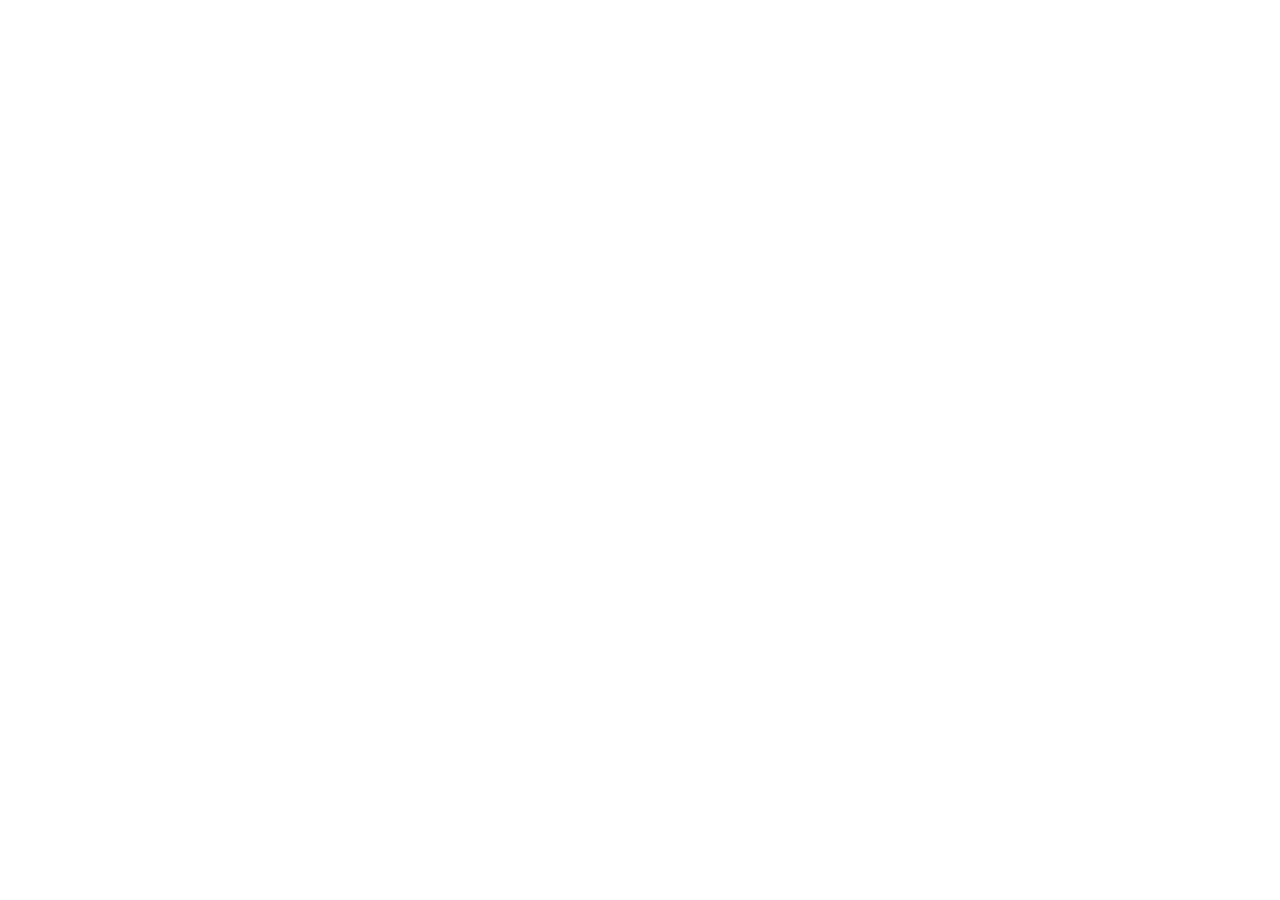
==== html/index.html @ 82a886b8 "init commit" ====
<!DOCTYPE html>
<html lang="sv">
<head>
    <meta charset="UTF-8">
    <meta name="viewport" content="width=device-width, initial-scale=1.0">
    <title>Document</title>
</head>
<body>
    <header>

    </header>

    <nav>
        
    </nav>

    <main>
        
    </main>

    <footer>
        
    </footer>
</body>
</html>
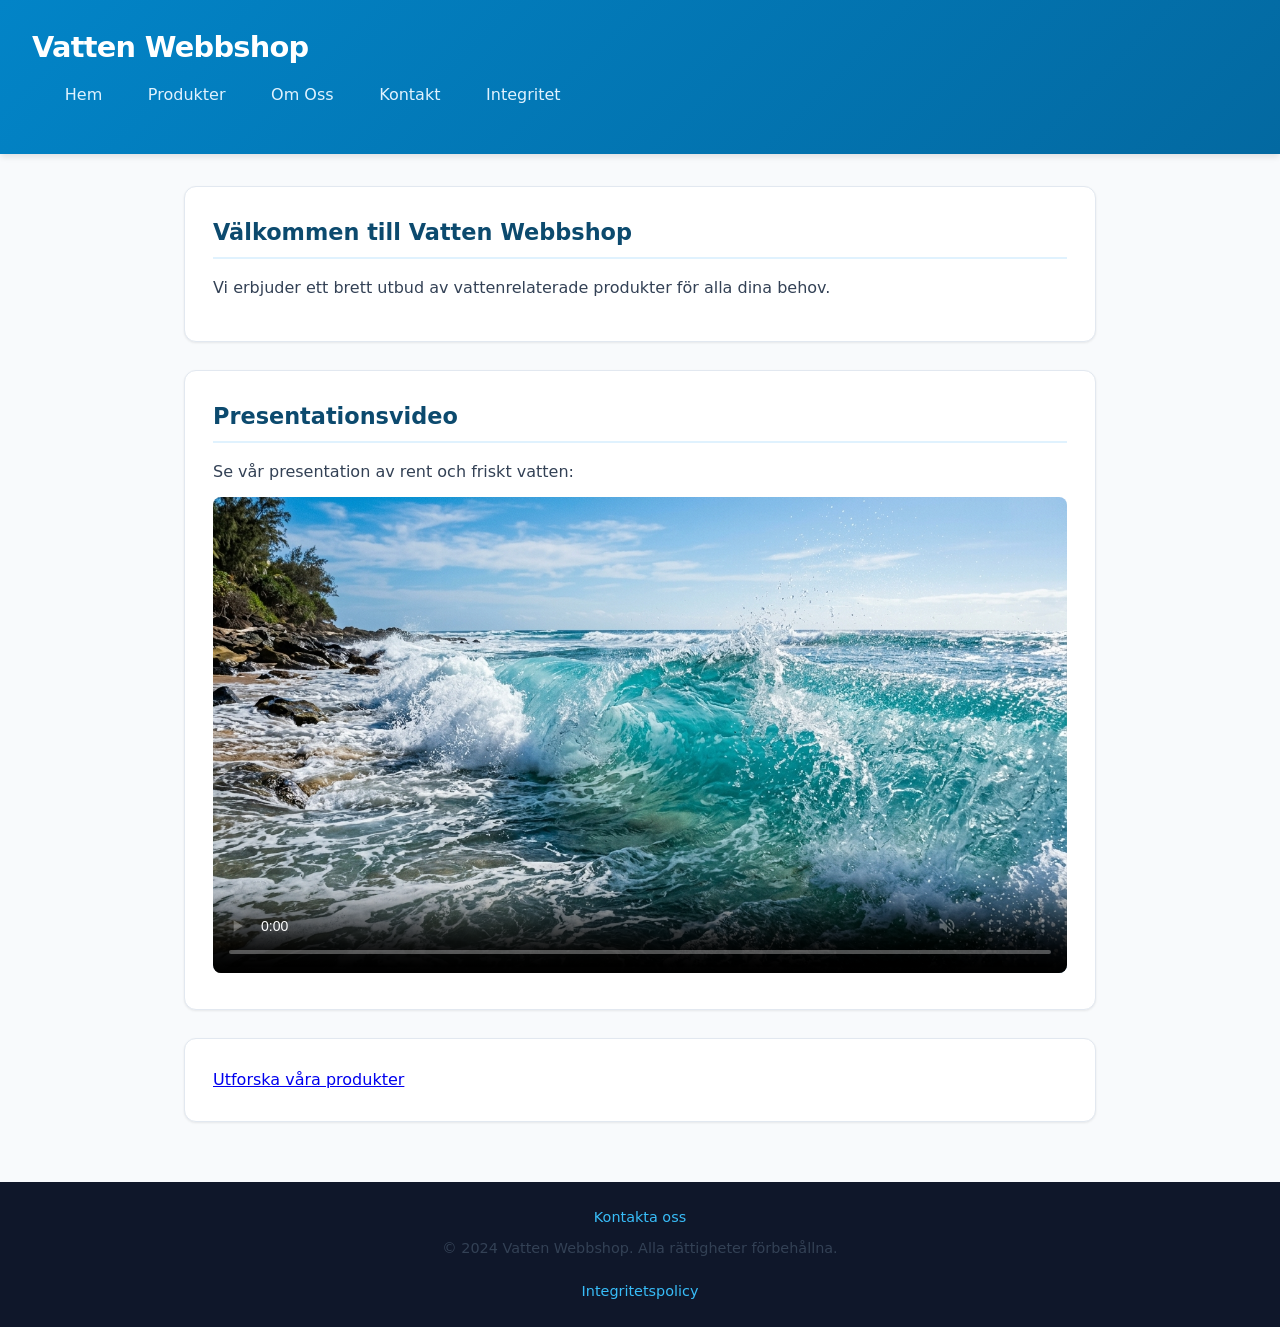
==== commit 6f5628ca: "Complete site" ====
--- a/html/index.html
+++ b/html/index.html
@@ -3,23 +3,47 @@
 <head>
     <meta charset="UTF-8">
     <meta name="viewport" content="width=device-width, initial-scale=1.0">
-    <title>Document</title>
+    <title>Hem - Vatten Webbshop</title>
+    <link rel="stylesheet" href="../css/style.css">
 </head>
 <body>
     <header>
-
+        <h1>Vatten Webbshop</h1>
+        <nav>
+        <ul>
+            <li><a href="index.html">Hem</a></li>
+            <li><a href="products.html">Produkter</a></li>
+            <li><a href="about.html">Om Oss</a></li>
+            <li><a href="contact.html">Kontakt</a></li>
+            <li><a href="privacy.html">Integritet</a></li>
+        </ul>
+    </nav>
     </header>
 
-    <nav>
-        
-    </nav>
+    <main>
+        <section>
+            <h2>Välkommen till Vatten Webbshop</h2>
+            <p>Vi erbjuder ett brett utbud av vattenrelaterade produkter för alla dina behov.</p>
+        </section>
 
-    <main>
-        
+        <section>
+            <h2>Presentationsvideo</h2>
+            <p>Se vår presentation av rent och friskt vatten:</p>
+            <video controls autoplay loop muted poster="../pictures/water_banner.jpg" style="width: 100%; border-radius: 8px;">
+                <source src="../pictures/water-video.mp4" type="video/mp4">
+                Din webbläsare stöder inte video-taggen.
+            </video>
+        </section>
+
+        <section>
+            <a href="products.html">Utforska våra produkter</a>
+        </section>
     </main>
 
     <footer>
-        
+        <a href="contact.html">Kontakta oss</a>
+        <p>© 2024 Vatten Webbshop. Alla rättigheter förbehållna.</p>
+        <a href="privacy.html">Integritetspolicy</a>
     </footer>
 </body>
 </html>
--- a/css/style.css
+++ b/css/style.css
@@ -0,0 +1,208 @@
+/* Global reset & typografi */
+* {
+    box-sizing: border-box;
+    margin: 0;
+    padding: 0;
+}
+
+body {
+    font-family: 'Segoe UI', system-ui, -apple-system, BlinkMacSystemFont, Roboto, sans-serif;
+    background-color: #f8fafc;
+    color: #1e293b;
+    line-height: 1.6;
+    display: flex;
+    flex-direction: column;
+    min-height: 100vh;
+}
+
+/* Header & Navigation */
+header {
+    background: linear-gradient(135deg, #0284c7 0%, #0369a1 100%);
+    color: #ffffff;
+    padding: 1.5rem 2rem;
+    box-shadow: 0 4px 6px -1px rgba(0, 0, 0, 0.1);
+}
+
+header h1 {
+    font-size: 1.8rem;
+    font-weight: 700;
+    margin-bottom: 0.75rem;
+    letter-spacing: -0.025em;
+}
+
+nav ul {
+    list-style: none;
+    display: flex;
+    gap: 1.25rem;
+    flex-wrap: wrap;
+}
+
+nav a {
+    color: #e0f2fe;
+    text-decoration: none;
+    font-weight: 500;
+    padding: 0.4rem 0.8rem;
+    border-radius: 6px;
+    transition: background-color 0.2s ease, color 0.2s ease;
+}
+
+nav a:hover {
+    background-color: rgba(255, 255, 255, 0.2);
+    color: #ffffff;
+}
+
+/* Main Innehållscontainer */
+main {
+    max-width: 960px;
+    width: 100%;
+    margin: 2rem auto;
+    padding: 0 1.5rem;
+    flex: 1;
+}
+
+section {
+    background: #ffffff;
+    padding: 1.75rem;
+    border-radius: 12px;
+    box-shadow: 0 1px 3px rgba(0, 0, 0, 0.05), 0 1px 2px rgba(0, 0, 0, 0.03);
+    margin-bottom: 1.75rem;
+    border: 1px solid #e2e8f0;
+}
+
+h2 {
+    color: #0c4a6e;
+    font-size: 1.4rem;
+    margin-bottom: 1rem;
+    border-bottom: 2px solid #e0f2fe;
+    padding-bottom: 0.4rem;
+}
+
+h3 {
+    color: #0369a1;
+    font-size: 1.15rem;
+    margin-bottom: 0.5rem;
+}
+
+p {
+    margin-bottom: 0.75rem;
+    color: #334155;
+}
+
+ul {
+    margin-left: 1.25rem;
+    margin-bottom: 1rem;
+}
+
+li {
+    margin-bottom: 0.4rem;
+}
+
+img {
+    max-width: 100%;
+    height: auto;
+    border-radius: 8px;
+    margin-top: 0.5rem;
+}
+
+/* Formulär (Kontakt-sidan) */
+form {
+    display: flex;
+    flex-direction: column;
+    gap: 1.25rem;
+    max-width: 550px;
+}
+
+form div {
+    display: flex;
+    flex-direction: column;
+    gap: 0.4rem;
+}
+
+label {
+    font-weight: 600;
+    font-size: 0.95rem;
+    color: #0f172a;
+}
+
+select, textarea, input[type="text"], input[type="email"] {
+    width: 100%;
+    padding: 0.75rem 0.9rem;
+    font-size: 0.95rem;
+    font-family: inherit;
+    color: #0f172a;
+    background-color: #f8fafc;
+    border: 1px solid #cbd5e1;
+    border-radius: 8px;
+    transition: border-color 0.2s ease, box-shadow 0.2s ease;
+}
+
+select:focus, textarea:focus, input:focus {
+    outline: none;
+    border-color: #0284c7;
+    box-shadow: 0 0 0 3px rgba(2, 132, 199, 0.15);
+    background-color: #ffffff;
+}
+
+textarea {
+    resize: vertical;
+    min-height: 120px;
+}
+
+button[type="submit"], input[type="submit"] {
+    align-self: flex-start;
+    background-color: #0284c7;
+    color: #ffffff;
+    font-size: 1rem;
+    font-weight: 600;
+    padding: 0.75rem 1.75rem;
+    border: none;
+    border-radius: 8px;
+    cursor: pointer;
+    transition: background-color 0.2s ease, transform 0.1s ease;
+}
+
+button[type="submit"]:hover, input[type="submit"]:hover {
+    background-color: #0369a1;
+}
+
+button[type="submit"]:active, input[type="submit"]:active {
+    transform: scale(0.98);
+}
+
+/* Produkter grid (Products-sidan) */
+main section article {
+    background: #f8fafc;
+    border: 1px solid #e2e8f0;
+    border-radius: 10px;
+    padding: 1.25rem;
+    margin-bottom: 1.25rem;
+    transition: transform 0.2s ease, box-shadow 0.2s ease;
+}
+
+main section article:hover {
+    transform: translateY(-2px);
+    box-shadow: 0 4px 12px rgba(0, 0, 0, 0.05);
+}
+
+/* Footer */
+footer {
+    background-color: #0f172a;
+    color: #94a3b8;
+    text-align: center;
+    padding: 1.5rem;
+    margin-top: auto;
+    font-size: 0.9rem;
+    display: flex;
+    flex-direction: column;
+    align-items: center;
+    gap: 0.5rem;
+}
+
+footer a {
+    color: #38bdf8;
+    text-decoration: none;
+}
+
+footer a:hover {
+    text-decoration: underline;
+}
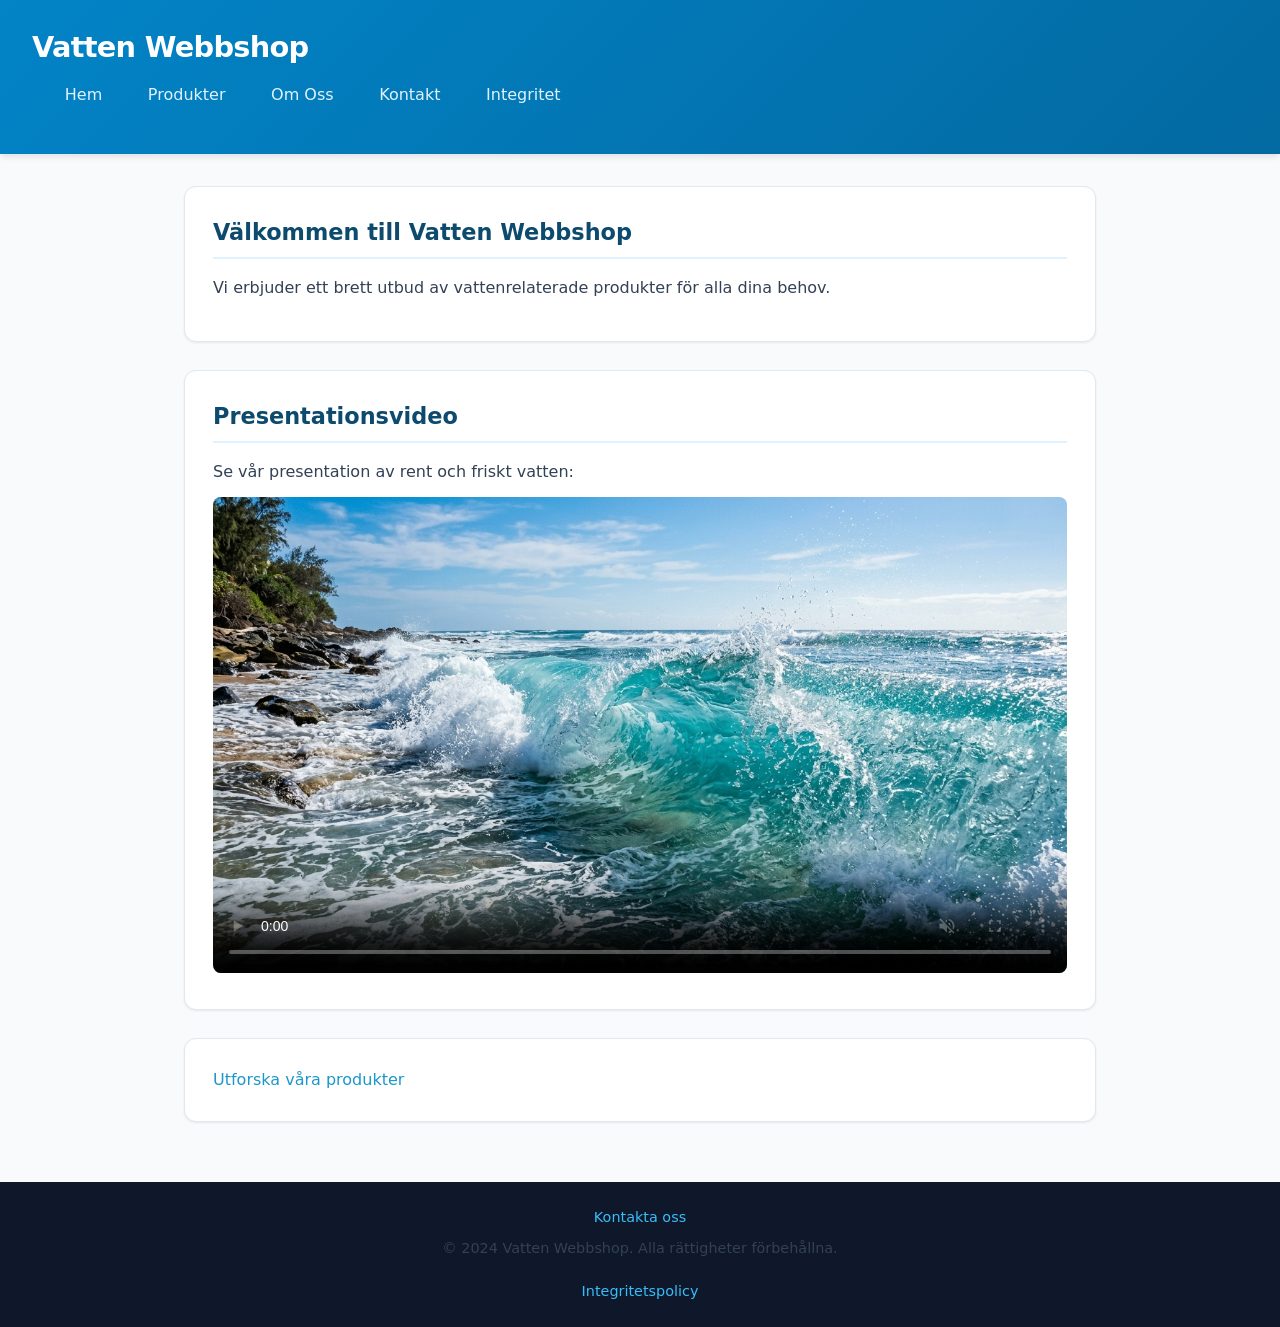
==== commit 97bfe521: "accessability fixes" ====
--- a/html/index.html
+++ b/html/index.html
@@ -35,7 +35,7 @@
             </video>
         </section>
 
-        <section>
+        <section class="links">
             <a href="products.html">Utforska våra produkter</a>
         </section>
     </main>
--- a/css/style.css
+++ b/css/style.css
@@ -1,208 +1,256 @@
 /* Global reset & typografi */
 * {
-    box-sizing: border-box;
-    margin: 0;
-    padding: 0;
+  box-sizing: border-box;
+  margin: 0;
+  padding: 0;
 }
 
 body {
-    font-family: 'Segoe UI', system-ui, -apple-system, BlinkMacSystemFont, Roboto, sans-serif;
-    background-color: #f8fafc;
-    color: #1e293b;
-    line-height: 1.6;
-    display: flex;
-    flex-direction: column;
-    min-height: 100vh;
+  font-family:
+    "Segoe UI",
+    system-ui,
+    -apple-system,
+    BlinkMacSystemFont,
+    Roboto,
+    sans-serif;
+  background-color: #f8fafc;
+  color: #1e293b;
+  line-height: 1.6;
+  display: flex;
+  flex-direction: column;
+  min-height: 100vh;
 }
 
 /* Header & Navigation */
 header {
-    background: linear-gradient(135deg, #0284c7 0%, #0369a1 100%);
-    color: #ffffff;
-    padding: 1.5rem 2rem;
-    box-shadow: 0 4px 6px -1px rgba(0, 0, 0, 0.1);
+  background: linear-gradient(135deg, #0284c7 0%, #0369a1 100%);
+  color: #ffffff;
+  padding: 1.5rem 2rem;
+  box-shadow: 0 4px 6px -1px rgba(0, 0, 0, 0.1);
 }
 
 header h1 {
-    font-size: 1.8rem;
-    font-weight: 700;
-    margin-bottom: 0.75rem;
-    letter-spacing: -0.025em;
+  font-size: 1.8rem;
+  font-weight: 700;
+  margin-bottom: 0.75rem;
+  letter-spacing: -0.025em;
 }
 
 nav ul {
-    list-style: none;
-    display: flex;
-    gap: 1.25rem;
-    flex-wrap: wrap;
+  list-style: none;
+  display: flex;
+  gap: 1.25rem;
+  flex-wrap: wrap;
 }
 
 nav a {
-    color: #e0f2fe;
-    text-decoration: none;
-    font-weight: 500;
-    padding: 0.4rem 0.8rem;
-    border-radius: 6px;
-    transition: background-color 0.2s ease, color 0.2s ease;
+  color: #e0f2fe;
+  text-decoration: none;
+  font-weight: 500;
+  padding: 0.4rem 0.8rem;
+  border-radius: 6px;
+  transition:
+    background-color 0.2s ease,
+    color 0.2s ease;
 }
 
 nav a:hover {
-    background-color: rgba(255, 255, 255, 0.2);
-    color: #ffffff;
+  background-color: rgba(255, 255, 255, 0.2);
+  color: #ffffff;
 }
 
 /* Main Innehållscontainer */
 main {
-    max-width: 960px;
-    width: 100%;
-    margin: 2rem auto;
-    padding: 0 1.5rem;
-    flex: 1;
+  max-width: 960px;
+  width: 100%;
+  margin: 2rem auto;
+  padding: 0 1.5rem;
+  flex: 1;
 }
 
 section {
-    background: #ffffff;
-    padding: 1.75rem;
-    border-radius: 12px;
-    box-shadow: 0 1px 3px rgba(0, 0, 0, 0.05), 0 1px 2px rgba(0, 0, 0, 0.03);
-    margin-bottom: 1.75rem;
-    border: 1px solid #e2e8f0;
+  background: #ffffff;
+  padding: 1.75rem;
+  border-radius: 12px;
+  box-shadow:
+    0 1px 3px rgba(0, 0, 0, 0.05),
+    0 1px 2px rgba(0, 0, 0, 0.03);
+  margin-bottom: 1.75rem;
+  border: 1px solid #e2e8f0;
 }
 
 h2 {
-    color: #0c4a6e;
-    font-size: 1.4rem;
-    margin-bottom: 1rem;
-    border-bottom: 2px solid #e0f2fe;
-    padding-bottom: 0.4rem;
+  color: #0c4a6e;
+  font-size: 1.4rem;
+  margin-bottom: 1rem;
+  border-bottom: 2px solid #e0f2fe;
+  padding-bottom: 0.4rem;
 }
 
 h3 {
-    color: #0369a1;
-    font-size: 1.15rem;
-    margin-bottom: 0.5rem;
+  color: #0369a1;
+  font-size: 1.15rem;
+  margin-bottom: 0.5rem;
 }
 
 p {
-    margin-bottom: 0.75rem;
-    color: #334155;
+  margin-bottom: 0.75rem;
+  color: #334155;
 }
 
 ul {
-    margin-left: 1.25rem;
-    margin-bottom: 1rem;
+  margin-left: 1.25rem;
+  margin-bottom: 1rem;
 }
 
 li {
-    margin-bottom: 0.4rem;
+  margin-bottom: 0.4rem;
 }
 
 img {
-    max-width: 100%;
-    height: auto;
-    border-radius: 8px;
-    margin-top: 0.5rem;
+  max-width: 100%;
+  height: auto;
+  border-radius: 8px;
+  margin-top: 0.5rem;
 }
 
 /* Formulär (Kontakt-sidan) */
 form {
-    display: flex;
-    flex-direction: column;
-    gap: 1.25rem;
-    max-width: 550px;
+  display: flex;
+  flex-direction: column;
+  gap: 1.25rem;
+  max-width: 550px;
 }
 
 form div {
-    display: flex;
-    flex-direction: column;
-    gap: 0.4rem;
+  display: flex;
+  flex-direction: column;
+  gap: 0.4rem;
 }
 
 label {
-    font-weight: 600;
-    font-size: 0.95rem;
-    color: #0f172a;
-}
-
-select, textarea, input[type="text"], input[type="email"] {
-    width: 100%;
-    padding: 0.75rem 0.9rem;
-    font-size: 0.95rem;
-    font-family: inherit;
-    color: #0f172a;
-    background-color: #f8fafc;
-    border: 1px solid #cbd5e1;
-    border-radius: 8px;
-    transition: border-color 0.2s ease, box-shadow 0.2s ease;
-}
-
-select:focus, textarea:focus, input:focus {
-    outline: none;
-    border-color: #0284c7;
-    box-shadow: 0 0 0 3px rgba(2, 132, 199, 0.15);
-    background-color: #ffffff;
+  font-weight: 600;
+  font-size: 0.95rem;
+  color: #0f172a;
+}
+
+select,
+textarea,
+input[type="text"],
+input[type="email"] {
+  width: 100%;
+  padding: 0.75rem 0.9rem;
+  font-size: 0.95rem;
+  font-family: inherit;
+  color: #0f172a;
+  background-color: #f8fafc;
+  border: 1px solid #cbd5e1;
+  border-radius: 8px;
+  transition:
+    border-color 0.2s ease,
+    box-shadow 0.2s ease;
+}
+
+select:focus,
+textarea:focus,
+input:focus {
+  outline: none;
+  border-color: #0284c7;
+  box-shadow: 0 0 0 3px rgba(2, 132, 199, 0.15);
+  background-color: #ffffff;
 }
 
 textarea {
-    resize: vertical;
-    min-height: 120px;
-}
-
-button[type="submit"], input[type="submit"] {
-    align-self: flex-start;
-    background-color: #0284c7;
-    color: #ffffff;
-    font-size: 1rem;
-    font-weight: 600;
-    padding: 0.75rem 1.75rem;
-    border: none;
-    border-radius: 8px;
-    cursor: pointer;
-    transition: background-color 0.2s ease, transform 0.1s ease;
-}
-
-button[type="submit"]:hover, input[type="submit"]:hover {
-    background-color: #0369a1;
-}
-
-button[type="submit"]:active, input[type="submit"]:active {
-    transform: scale(0.98);
+  resize: vertical;
+  min-height: 120px;
+}
+
+button[type="submit"],
+input[type="submit"] {
+  align-self: flex-start;
+  background-color: #0284c7;
+  color: #ffffff;
+  font-size: 1rem;
+  font-weight: 600;
+  padding: 0.75rem 1.75rem;
+  border: none;
+  border-radius: 8px;
+  cursor: pointer;
+  transition:
+    background-color 0.2s ease,
+    transform 0.1s ease;
+}
+
+button[type="submit"]:hover,
+input[type="submit"]:hover {
+  background-color: #0369a1;
+}
+
+button[type="submit"]:active,
+input[type="submit"]:active {
+  transform: scale(0.98);
 }
 
 /* Produkter grid (Products-sidan) */
 main section article {
-    background: #f8fafc;
-    border: 1px solid #e2e8f0;
-    border-radius: 10px;
-    padding: 1.25rem;
-    margin-bottom: 1.25rem;
-    transition: transform 0.2s ease, box-shadow 0.2s ease;
+  background: #f8fafc;
+  border: 1px solid #e2e8f0;
+  border-radius: 10px;
+  padding: 1.25rem;
+  margin-bottom: 1.25rem;
+  transition:
+    transform 0.2s ease,
+    box-shadow 0.2s ease;
 }
 
 main section article:hover {
-    transform: translateY(-2px);
-    box-shadow: 0 4px 12px rgba(0, 0, 0, 0.05);
+  transform: translateY(-2px);
+  box-shadow: 0 4px 12px rgba(0, 0, 0, 0.05);
 }
 
 /* Footer */
 footer {
-    background-color: #0f172a;
-    color: #94a3b8;
-    text-align: center;
-    padding: 1.5rem;
-    margin-top: auto;
-    font-size: 0.9rem;
-    display: flex;
-    flex-direction: column;
-    align-items: center;
-    gap: 0.5rem;
+  background-color: #0f172a;
+  color: #94a3b8;
+  text-align: center;
+  padding: 1.5rem;
+  margin-top: auto;
+  font-size: 0.9rem;
+  display: flex;
+  flex-direction: column;
+  align-items: center;
+  gap: 0.5rem;
 }
 
 footer a {
-    color: #38bdf8;
-    text-decoration: none;
+  color: #38bdf8;
+  text-decoration: none;
 }
 
 footer a:hover {
-    text-decoration: underline;
-}
+  text-decoration: underline;
+}
+
+section.links a,
+a.links {
+  color: #1c97cb;
+  text-decoration: none;
+  transition:
+    color 0.2s ease,
+    text-decoration 0.2s ease;
+}
+
+section.links a:visited,
+a.links:visited {
+  color: #321185;
+}
+
+section.links a:hover,
+a.links:hover,
+section.links a:focus,
+a.links:focus,
+section.links a:active,
+a.links:active {
+  color: #c76e02;
+  text-decoration: underline;
+}
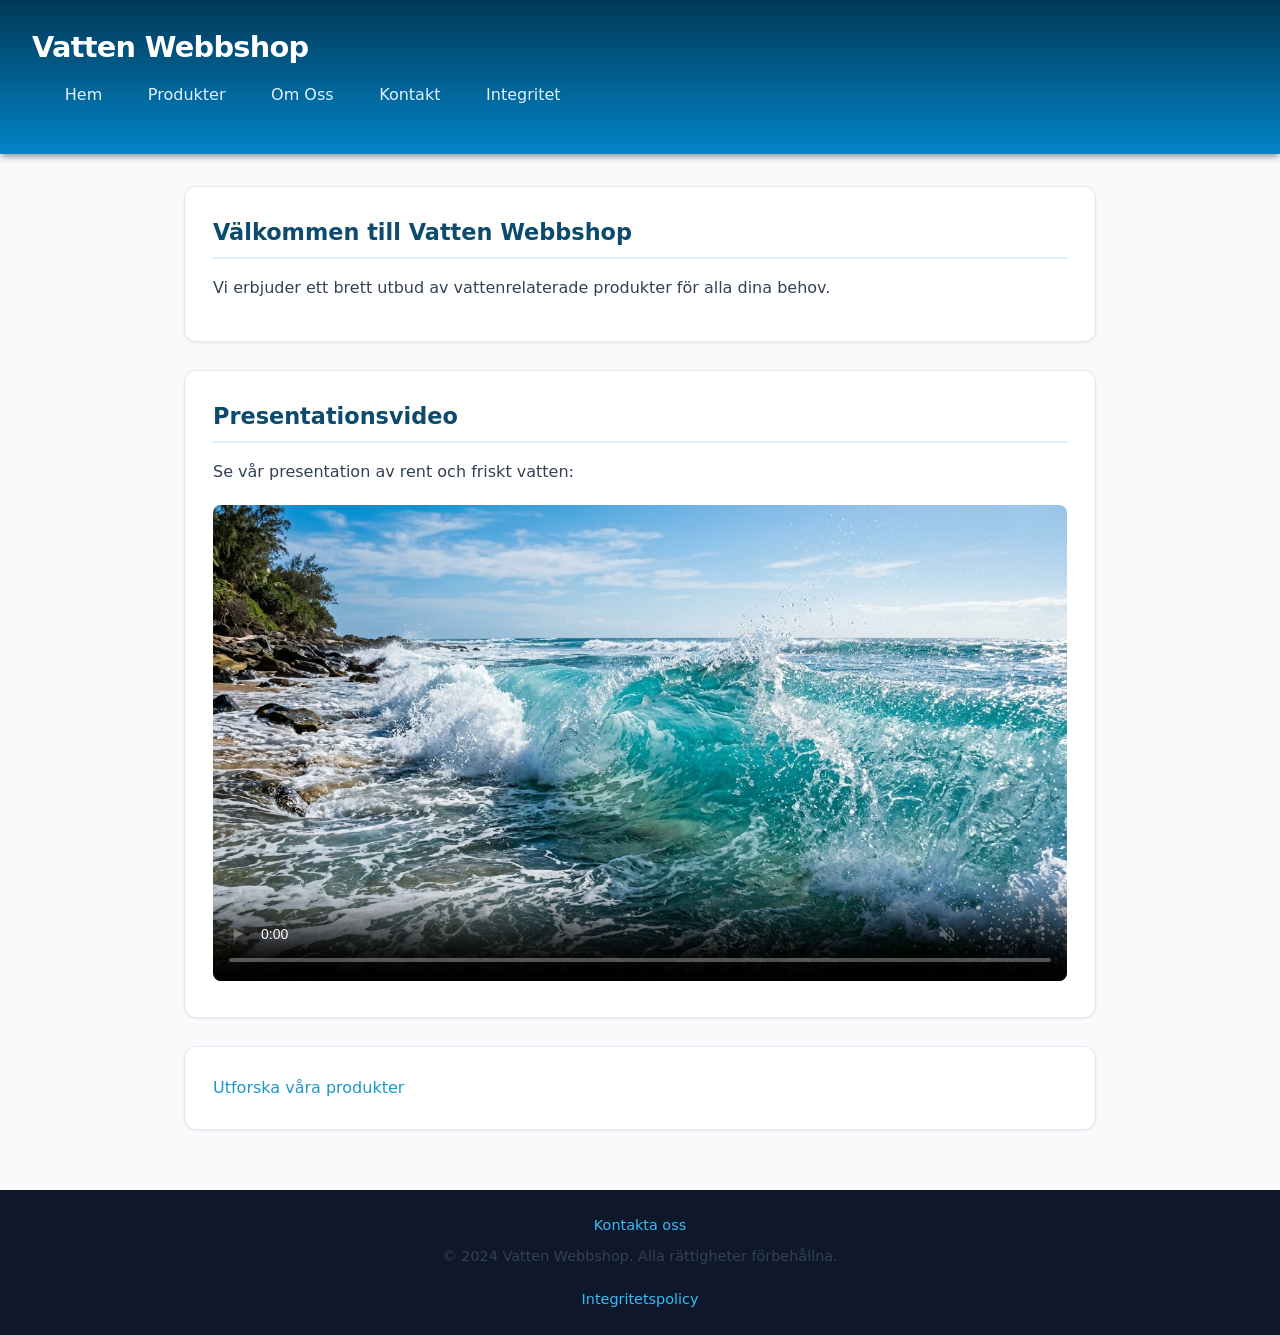
==== commit 3c9d423b: "css cleanup" ====
--- a/html/index.html
+++ b/html/index.html
@@ -10,14 +10,14 @@
     <header>
         <h1>Vatten Webbshop</h1>
         <nav>
-        <ul>
-            <li><a href="index.html">Hem</a></li>
-            <li><a href="products.html">Produkter</a></li>
-            <li><a href="about.html">Om Oss</a></li>
-            <li><a href="contact.html">Kontakt</a></li>
-            <li><a href="privacy.html">Integritet</a></li>
-        </ul>
-    </nav>
+            <ul>
+                <li><a href="index.html">Hem</a></li>
+                <li><a href="products.html">Produkter</a></li>
+                <li><a href="about.html">Om Oss</a></li>
+                <li><a href="contact.html">Kontakt</a></li>
+                <li><a href="privacy.html">Integritet</a></li>
+            </ul>
+        </nav>
     </header>
 
     <main>
@@ -29,13 +29,13 @@
         <section>
             <h2>Presentationsvideo</h2>
             <p>Se vår presentation av rent och friskt vatten:</p>
-            <video controls autoplay loop muted poster="../pictures/water_banner.jpg" style="width: 100%; border-radius: 8px;">
+            <video controls autoplay loop muted poster="../pictures/water_banner.jpg">
                 <source src="../pictures/water-video.mp4" type="video/mp4">
                 Din webbläsare stöder inte video-taggen.
             </video>
         </section>
 
-        <section class="links">
+        <section>
             <a href="products.html">Utforska våra produkter</a>
         </section>
     </main>
--- a/css/style.css
+++ b/css/style.css
@@ -1,4 +1,28 @@
-/* Global reset & typografi */
+/* ==========================================================================
+   1. CSS-variabler & Design-tokens
+   ========================================================================== */
+:root {
+  --primary: #0284c7;
+  --primary-dark: #013957;
+  --primary-light: #e0f2fe;
+  --text-main: #1e293b;
+  --text-muted: #334155;
+  --text-dark: #0f172a;
+  --bg-page: #f8fafc;
+  --bg-card: #ffffff;
+  --border-color: #e2e8f0;
+  --border-input: #cbd5e1;
+  --radius-sm: 6px;
+  --radius-md: 8px;
+  --radius-lg: 12px;
+  --shadow-sm: 0 1px 3px rgba(0, 0, 0, 0.05), 0 1px 2px rgba(0, 0, 0, 0.03);
+  --shadow-md: 0 4px 6px -1px rgba(38, 37, 50, 0.455);
+  --shadow-hover: 0 4px 12px rgba(0, 0, 0, 0.05);
+}
+
+/* ==========================================================================
+   2. Reset & Grundinställningar
+   ========================================================================== */
 * {
   box-sizing: border-box;
   margin: 0;
@@ -13,20 +37,22 @@
     BlinkMacSystemFont,
     Roboto,
     sans-serif;
-  background-color: #f8fafc;
-  color: #1e293b;
+  background-color: var(--bg-page);
+  color: var(--text-main);
   line-height: 1.6;
   display: flex;
   flex-direction: column;
   min-height: 100vh;
 }
 
-/* Header & Navigation */
+/* ==========================================================================
+   3. Header & Navigation
+   ========================================================================== */
 header {
-  background: linear-gradient(135deg, #0284c7 0%, #0369a1 100%);
+  background: linear-gradient(to top, var(--primary) 0%, var(--primary-dark) 100%);
   color: #ffffff;
   padding: 1.5rem 2rem;
-  box-shadow: 0 4px 6px -1px rgba(0, 0, 0, 0.1);
+  box-shadow: var(--shadow-md);
 }
 
 header h1 {
@@ -44,11 +70,11 @@
 }
 
 nav a {
-  color: #e0f2fe;
+  color: var(--primary-light);
   text-decoration: none;
   font-weight: 500;
   padding: 0.4rem 0.8rem;
-  border-radius: 6px;
+  border-radius: var(--radius-sm);
   transition:
     background-color 0.2s ease,
     color 0.2s ease;
@@ -59,7 +85,9 @@
   color: #ffffff;
 }
 
-/* Main Innehållscontainer */
+/* ==========================================================================
+   4. Huvudinnehåll & Typografi
+   ========================================================================== */
 main {
   max-width: 960px;
   width: 100%;
@@ -69,33 +97,31 @@
 }
 
 section {
-  background: #ffffff;
+  background: var(--bg-card);
   padding: 1.75rem;
-  border-radius: 12px;
-  box-shadow:
-    0 1px 3px rgba(0, 0, 0, 0.05),
-    0 1px 2px rgba(0, 0, 0, 0.03);
+  border-radius: var(--radius-lg);
+  box-shadow: var(--shadow-sm);
   margin-bottom: 1.75rem;
-  border: 1px solid #e2e8f0;
+  border: 1px solid var(--border-color);
 }
 
 h2 {
   color: #0c4a6e;
   font-size: 1.4rem;
   margin-bottom: 1rem;
-  border-bottom: 2px solid #e0f2fe;
+  border-bottom: 2px solid var(--primary-light);
   padding-bottom: 0.4rem;
 }
 
 h3 {
-  color: #0369a1;
+  color: var(--primary-dark);
   font-size: 1.15rem;
   margin-bottom: 0.5rem;
 }
 
 p {
   margin-bottom: 0.75rem;
-  color: #334155;
+  color: var(--text-muted);
 }
 
 ul {
@@ -107,14 +133,49 @@
   margin-bottom: 0.4rem;
 }
 
-img {
+img,
+video {
   max-width: 100%;
   height: auto;
-  border-radius: 8px;
+  border-radius: var(--radius-md);
   margin-top: 0.5rem;
 }
 
-/* Formulär (Kontakt-sidan) */
+/* Länkar i brödtext/main */
+main a {
+  color: #1c97cb;
+  text-decoration: none;
+  transition: color 0.2s ease;
+}
+
+main a:hover,
+main a:focus {
+  color: #c76e02;
+  text-decoration: underline;
+}
+
+/* ==========================================================================
+   5. Produktkort (Products)
+   ========================================================================== */
+article {
+  background: var(--bg-page);
+  border: 1px solid var(--border-color);
+  border-radius: 10px;
+  padding: 1.25rem;
+  margin-bottom: 1.25rem;
+  transition:
+    transform 0.2s ease,
+    box-shadow 0.2s ease;
+}
+
+article:hover {
+  transform: translateY(-2px);
+  box-shadow: var(--shadow-hover);
+}
+
+/* ==========================================================================
+   6. Formulär (Contact)
+   ========================================================================== */
 form {
   display: flex;
   flex-direction: column;
@@ -131,7 +192,7 @@
 label {
   font-weight: 600;
   font-size: 0.95rem;
-  color: #0f172a;
+  color: var(--text-dark);
 }
 
 select,
@@ -142,10 +203,10 @@
   padding: 0.75rem 0.9rem;
   font-size: 0.95rem;
   font-family: inherit;
-  color: #0f172a;
-  background-color: #f8fafc;
-  border: 1px solid #cbd5e1;
-  border-radius: 8px;
+  color: var(--text-dark);
+  background-color: var(--bg-page);
+  border: 1px solid var(--border-input);
+  border-radius: var(--radius-md);
   transition:
     border-color 0.2s ease,
     box-shadow 0.2s ease;
@@ -153,9 +214,10 @@
 
 select:focus,
 textarea:focus,
-input:focus {
+input[type="text"]:focus,
+input[type="email"]:focus {
   outline: none;
-  border-color: #0284c7;
+  border-color: var(--primary);
   box-shadow: 0 0 0 3px rgba(2, 132, 199, 0.15);
   background-color: #ffffff;
 }
@@ -168,13 +230,13 @@
 button[type="submit"],
 input[type="submit"] {
   align-self: flex-start;
-  background-color: #0284c7;
+  background-color: var(--primary);
   color: #ffffff;
   font-size: 1rem;
   font-weight: 600;
   padding: 0.75rem 1.75rem;
   border: none;
-  border-radius: 8px;
+  border-radius: var(--radius-md);
   cursor: pointer;
   transition:
     background-color 0.2s ease,
@@ -183,7 +245,7 @@
 
 button[type="submit"]:hover,
 input[type="submit"]:hover {
-  background-color: #0369a1;
+  background-color: var(--primary-dark);
 }
 
 button[type="submit"]:active,
@@ -191,26 +253,11 @@
   transform: scale(0.98);
 }
 
-/* Produkter grid (Products-sidan) */
-main section article {
-  background: #f8fafc;
-  border: 1px solid #e2e8f0;
-  border-radius: 10px;
-  padding: 1.25rem;
-  margin-bottom: 1.25rem;
-  transition:
-    transform 0.2s ease,
-    box-shadow 0.2s ease;
-}
-
-main section article:hover {
-  transform: translateY(-2px);
-  box-shadow: 0 4px 12px rgba(0, 0, 0, 0.05);
-}
-
-/* Footer */
+/* ==========================================================================
+   7. Footer
+   ========================================================================== */
 footer {
-  background-color: #0f172a;
+  background-color: var(--text-dark);
   color: #94a3b8;
   text-align: center;
   padding: 1.5rem;
@@ -230,27 +277,3 @@
 footer a:hover {
   text-decoration: underline;
 }
-
-section.links a,
-a.links {
-  color: #1c97cb;
-  text-decoration: none;
-  transition:
-    color 0.2s ease,
-    text-decoration 0.2s ease;
-}
-
-section.links a:visited,
-a.links:visited {
-  color: #321185;
-}
-
-section.links a:hover,
-a.links:hover,
-section.links a:focus,
-a.links:focus,
-section.links a:active,
-a.links:active {
-  color: #c76e02;
-  text-decoration: underline;
-}
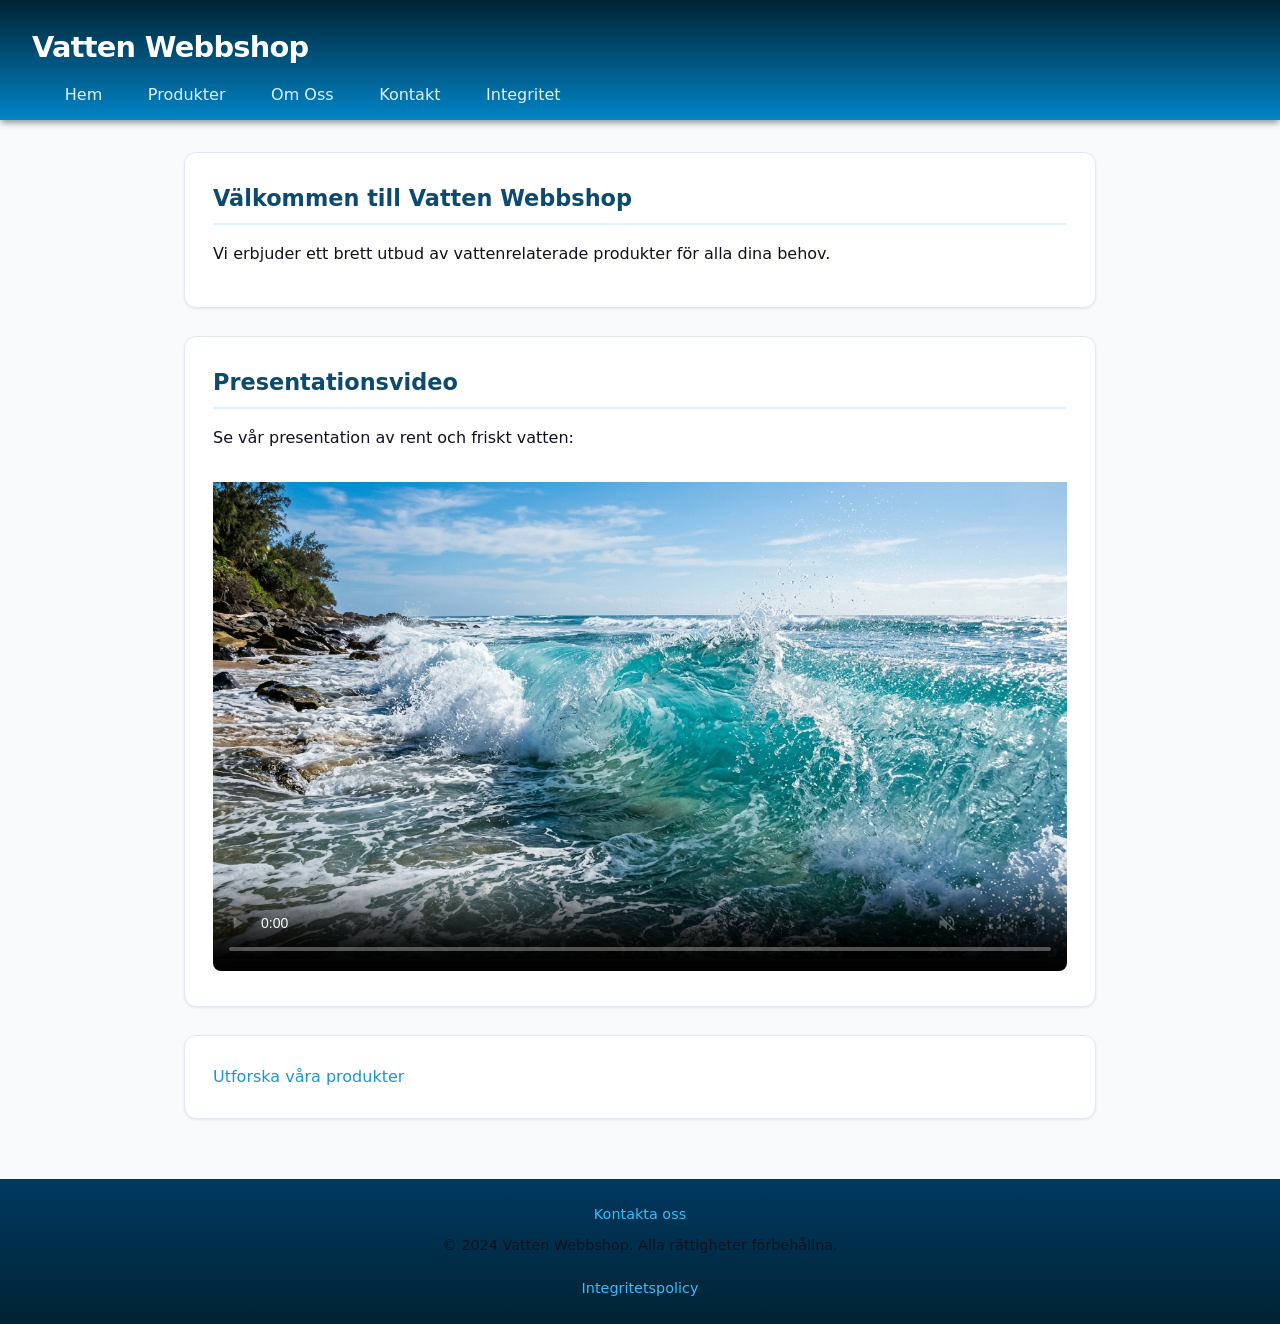
==== commit 1331f064: "sticky header with animation" ====
--- a/html/index.html
+++ b/html/index.html
@@ -5,6 +5,7 @@
     <meta name="viewport" content="width=device-width, initial-scale=1.0">
     <title>Hem - Vatten Webbshop</title>
     <link rel="stylesheet" href="../css/style.css">
+    <script src="../js/header.js"></script>
 </head>
 <body>
     <header>
--- a/css/style.css
+++ b/css/style.css
@@ -2,213 +2,307 @@
    1. CSS-variabler & Design-tokens
    ========================================================================== */
 :root {
-  --primary: #0284c7;
-  --primary-dark: #013957;
-  --primary-light: #e0f2fe;
-  --text-main: #1e293b;
-  --text-muted: #334155;
-  --text-dark: #0f172a;
-  --bg-page: #f8fafc;
-  --bg-card: #ffffff;
-  --border-color: #e2e8f0;
-  --border-input: #cbd5e1;
-  --radius-sm: 6px;
-  --radius-md: 8px;
-  --radius-lg: 12px;
-  --shadow-sm: 0 1px 3px rgba(0, 0, 0, 0.05), 0 1px 2px rgba(0, 0, 0, 0.03);
-  --shadow-md: 0 4px 6px -1px rgba(38, 37, 50, 0.455);
-  --shadow-hover: 0 4px 12px rgba(0, 0, 0, 0.05);
+    --primary: #0284c7;
+    --secondary: #003961;
+    --primary-dark: #002333;
+    --primary-light: #e0f2fe;
+    --text-main: #10111e;
+    --text-muted: rgb(133 154 182 / 0.7);
+    --text-dark: #0f172a;
+    --bg-page: #f8fafc;
+    --bg-card: #ffffff;
+    --border-color: #e2e8f0;
+    --border-input: #cbd5e1;
+    --gold: #facc15;
+    --gold-dark: #b45309;
+    --radius-sm: 6px;
+    --radius-md: 8px;
+    --radius-lg: 12px;
+    --shadow-sm: 0 1px 3px rgba(0, 0, 0, 0.05), 0 1px 2px rgba(0, 0, 0, 0.03);
+    --shadow-md: 0 4px 6px -1px rgba(38, 37, 50, 0.455);
+    --shadow-hover: 0 4px 12px rgba(0, 0, 0, 0.05);
 }
 
 /* ==========================================================================
    2. Reset & Grundinställningar
    ========================================================================== */
 * {
-  box-sizing: border-box;
-  margin: 0;
-  padding: 0;
+    box-sizing: border-box;
+    margin: 0;
+    padding: 0;
 }
 
 body {
-  font-family:
-    "Segoe UI",
+    font-family: "Segoe UI",
     system-ui,
     -apple-system,
     BlinkMacSystemFont,
     Roboto,
     sans-serif;
-  background-color: var(--bg-page);
-  color: var(--text-main);
-  line-height: 1.6;
-  display: flex;
-  flex-direction: column;
-  min-height: 100vh;
+    background-color: var(--bg-page);
+    color: var(--text-main);
+    line-height: 1.6;
+    display: flex;
+    flex-direction: column;
+    min-height: 100vh;
 }
 
 /* ==========================================================================
    3. Header & Navigation
    ========================================================================== */
 header {
-  background: linear-gradient(to top, var(--primary) 0%, var(--primary-dark) 100%);
-  color: #ffffff;
-  padding: 1.5rem 2rem;
-  box-shadow: var(--shadow-md);
+    background: linear-gradient(to top, var(--primary) 0%, var(--primary-dark) 100%);
+    color: #ffffff;
+    padding: 1.5rem 2rem;
+    box-shadow: var(--shadow-md);
+    height: 120px;
+    position: sticky;
+    top: 0;
+    z-index: 1000;
+    transition: transform 0.35s ease-in-out;
+}
+header.header-hidden {
+    transform: translateY(-100%);
 }
 
 header h1 {
-  font-size: 1.8rem;
-  font-weight: 700;
-  margin-bottom: 0.75rem;
-  letter-spacing: -0.025em;
+    font-size: 1.8rem;
+    font-weight: 700;
+    margin-bottom: 0.75rem;
+    letter-spacing: -0.025em;
 }
 
 nav ul {
-  list-style: none;
-  display: flex;
-  gap: 1.25rem;
-  flex-wrap: wrap;
+    list-style: none;
+    display: flex;
+    gap: 1.25rem;
+    flex-wrap: wrap;
 }
 
 nav a {
-  color: var(--primary-light);
-  text-decoration: none;
-  font-weight: 500;
-  padding: 0.4rem 0.8rem;
-  border-radius: var(--radius-sm);
-  transition:
-    background-color 0.2s ease,
+    color: var(--primary-light);
+    text-decoration: none;
+    font-weight: 500;
+    padding: 0.4rem 0.8rem;
+    border-radius: var(--radius-sm);
+    transition: background-color 0.2s ease,
     color 0.2s ease;
 }
 
 nav a:hover {
-  background-color: rgba(255, 255, 255, 0.2);
-  color: #ffffff;
+    background-color: rgba(255, 255, 255, 0.2);
+    color: #ffffff;
 }
 
 /* ==========================================================================
    4. Huvudinnehåll & Typografi
    ========================================================================== */
 main {
-  max-width: 960px;
-  width: 100%;
-  margin: 2rem auto;
-  padding: 0 1.5rem;
-  flex: 1;
+    max-width: 960px;
+    width: 100%;
+    margin: 2rem auto;
+    padding: 0 1.5rem;
+    flex: 1;
 }
 
 section {
-  background: var(--bg-card);
-  padding: 1.75rem;
-  border-radius: var(--radius-lg);
-  box-shadow: var(--shadow-sm);
-  margin-bottom: 1.75rem;
-  border: 1px solid var(--border-color);
+    background: var(--bg-card);
+    padding: 1.75rem;
+    border-radius: var(--radius-lg);
+    box-shadow: var(--shadow-sm);
+    margin-bottom: 1.75rem;
+    border: 1px solid var(--border-color);
 }
 
 h2 {
-  color: #0c4a6e;
-  font-size: 1.4rem;
-  margin-bottom: 1rem;
-  border-bottom: 2px solid var(--primary-light);
-  padding-bottom: 0.4rem;
+    color: #0c4a6e;
+    font-size: 1.4rem;
+    margin-bottom: 1rem;
+    border-bottom: 2px solid var(--primary-light);
+    padding-bottom: 0.4rem;
 }
 
 h3 {
-  color: var(--primary-dark);
-  font-size: 1.15rem;
-  margin-bottom: 0.5rem;
+    color: var(--primary-dark);
+    font-size: 1.15rem;
+    margin-bottom: 0.5rem;
 }
 
 p {
-  margin-bottom: 0.75rem;
-  color: var(--text-muted);
+    margin-bottom: 0.75rem;
+    color: var(--text-main);
 }
 
 ul {
-  margin-left: 1.25rem;
-  margin-bottom: 1rem;
+    margin-left: 1.25rem;
+    margin-bottom: 1rem;
 }
 
 li {
-  margin-bottom: 0.4rem;
+    margin-bottom: 0.4rem;
 }
 
 img,
 video {
-  max-width: 100%;
-  height: auto;
-  border-radius: var(--radius-md);
-  margin-top: 0.5rem;
+    max-width: 100%;
+    height: 500px;
+    border-radius: var(--radius-md);
+    margin-top: 0.5rem;
 }
 
 /* Länkar i brödtext/main */
 main a {
-  color: #1c97cb;
-  text-decoration: none;
-  transition: color 0.2s ease;
+    color: #1c97cb;
+    text-decoration: none;
+    transition: color 0.2s ease;
 }
 
 main a:hover,
 main a:focus {
-  color: #c76e02;
-  text-decoration: underline;
+    color: #c76e02;
+    text-decoration: underline;
 }
 
 /* ==========================================================================
    5. Produktkort (Products)
    ========================================================================== */
-article {
-  background: var(--bg-page);
-  border: 1px solid var(--border-color);
-  border-radius: 10px;
-  padding: 1.25rem;
-  margin-bottom: 1.25rem;
-  transition:
-    transform 0.2s ease,
+#product-slogan {
+    display: flex;
+    justify-content: center;
+}
+
+.product-grid {
+    display: flex;
+    justify-content: center;
+    flex-wrap: wrap;
+    grid-template-columns: 1fr;
+    gap: 1.5rem;
+}
+
+.product-grid article {
+    background: var(--bg-page);
+    display: flex;
+    flex-direction: column;
+    flex: 0 0 calc((100% - 10rem) / 2);
+    height: 100%;
+    width: 450px;
+    max-width: 100%;
+    border: 1px solid var(--border-color);
+    border-radius: 10px;
+    padding: 0.5rem;
+    margin-bottom: 0.5rem;
+    transition: transform 0.2s ease,
     box-shadow 0.2s ease;
 }
 
-article:hover {
-  transform: translateY(-2px);
-  box-shadow: var(--shadow-hover);
-}
+.product-grid article:hover {
+    transform: translateY(-2px);
+    box-shadow: var(--shadow-hover);
+}
+
+.product-grid article img {
+    width: 100%;
+    height: 150px;
+    margin-top: auto;
+    border-radius: var(--radius-md);
+    object-fit: cover;
+
+}
+
+.product-grid article p {
+    margin-bottom: 0.9rem;
+    font-weight: 500;
+    font-size: 0.6rem;
+    color: var(--text-dark);
+}
+
+.product-grid article h3 {
+    font-size: 1.2rem;
+    margin-bottom: 0.15rem;
+    color: var(--primary-dark);
+}
+
+.product-grid article .price {
+    display: inline-flex;
+    justify-content: center;
+    align-items: center;
+    text-align: center;
+    position: relative;
+    overflow: hidden;
+    background: linear-gradient(170deg, var(--gold) 20%, var(--gold-dark) 100%);
+    color: var(--primary-dark);
+    font-size: 0.65rem;
+    font-weight: 700;
+    border: 1px solid var(--primary);
+    border-radius: var(--radius-sm);
+    width: fit-content;
+    padding: 0.7rem 0.75rem;
+    margin: 0.5rem auto 0 auto;
+height: 30px;
+}
+
+/* Det osynliga ljusbandet */
+.product-grid article .price::after {
+    content: "";
+    position: absolute;
+    top: 0;
+    left: -100%;
+    width: 60%;
+    height: 100%;
+    background: linear-gradient(
+            120deg,
+            transparent 0%,
+            rgba(255, 255, 255, 0.75) 50%,
+            transparent 100%
+    );
+    transform: skewX(-20deg);
+    pointer-events: none;
+    transition: left 0s;
+}
+
+/* Ljuset sveper över prislappen vid hover */
+.product-grid article .price:hover::after,
+.product-grid article:hover .price::after {
+    left: 150%;
+    transition: left 0.6s ease-in-out;
+}
+
 
 /* ==========================================================================
    6. Formulär (Contact)
    ========================================================================== */
 form {
-  display: flex;
-  flex-direction: column;
-  gap: 1.25rem;
-  max-width: 550px;
+    display: flex;
+    flex-direction: column;
+    gap: 1.25rem;
+    max-width: 550px;
 }
 
 form div {
-  display: flex;
-  flex-direction: column;
-  gap: 0.4rem;
+    display: flex;
+    flex-direction: column;
+    gap: 0.4rem;
 }
 
 label {
-  font-weight: 600;
-  font-size: 0.95rem;
-  color: var(--text-dark);
+    font-weight: 600;
+    font-size: 0.95rem;
+    color: var(--text-dark);
 }
 
 select,
 textarea,
 input[type="text"],
 input[type="email"] {
-  width: 100%;
-  padding: 0.75rem 0.9rem;
-  font-size: 0.95rem;
-  font-family: inherit;
-  color: var(--text-dark);
-  background-color: var(--bg-page);
-  border: 1px solid var(--border-input);
-  border-radius: var(--radius-md);
-  transition:
-    border-color 0.2s ease,
+    width: 100%;
+    padding: 0.75rem 0.9rem;
+    font-size: 0.95rem;
+    font-family: inherit;
+    color: var(--text-dark);
+    background-color: var(--bg-page);
+    border: 1px solid var(--border-input);
+    border-radius: var(--radius-md);
+    transition: border-color 0.2s ease,
     box-shadow 0.2s ease;
 }
 
@@ -216,64 +310,63 @@
 textarea:focus,
 input[type="text"]:focus,
 input[type="email"]:focus {
-  outline: none;
-  border-color: var(--primary);
-  box-shadow: 0 0 0 3px rgba(2, 132, 199, 0.15);
-  background-color: #ffffff;
+    outline: none;
+    border-color: var(--primary);
+    box-shadow: 0 0 0 3px rgba(2, 132, 199, 0.15);
+    background-color: #ffffff;
 }
 
 textarea {
-  resize: vertical;
-  min-height: 120px;
+    resize: vertical;
+    min-height: 120px;
 }
 
 button[type="submit"],
 input[type="submit"] {
-  align-self: flex-start;
-  background-color: var(--primary);
-  color: #ffffff;
-  font-size: 1rem;
-  font-weight: 600;
-  padding: 0.75rem 1.75rem;
-  border: none;
-  border-radius: var(--radius-md);
-  cursor: pointer;
-  transition:
-    background-color 0.2s ease,
+    align-self: flex-start;
+    background-color: var(--primary);
+    color: #ffffff;
+    font-size: 1rem;
+    font-weight: 600;
+    padding: 0.75rem 1.75rem;
+    border: none;
+    border-radius: var(--radius-md);
+    cursor: pointer;
+    transition: background-color 0.2s ease,
     transform 0.1s ease;
 }
 
 button[type="submit"]:hover,
 input[type="submit"]:hover {
-  background-color: var(--primary-dark);
+    background-color: var(--primary-dark);
 }
 
 button[type="submit"]:active,
 input[type="submit"]:active {
-  transform: scale(0.98);
+    transform: scale(0.98);
 }
 
 /* ==========================================================================
    7. Footer
    ========================================================================== */
 footer {
-  background-color: var(--text-dark);
-  color: #94a3b8;
-  text-align: center;
-  padding: 1.5rem;
-  margin-top: auto;
-  font-size: 0.9rem;
-  display: flex;
-  flex-direction: column;
-  align-items: center;
-  gap: 0.5rem;
+    background: linear-gradient(to bottom, var(--secondary) 0%, var(--primary-dark) 100%);
+    color: #94a3b8;
+    text-align: center;
+    padding: 1.5rem;
+    margin-top: auto;
+    font-size: 0.9rem;
+    display: flex;
+    flex-direction: column;
+    align-items: center;
+    gap: 0.5rem;
 }
 
 footer a {
-  color: #38bdf8;
-  text-decoration: none;
+    color: #38bdf8;
+    text-decoration: none;
 }
 
 footer a:hover {
-  text-decoration: underline;
-}
+    text-decoration: underline;
+}
